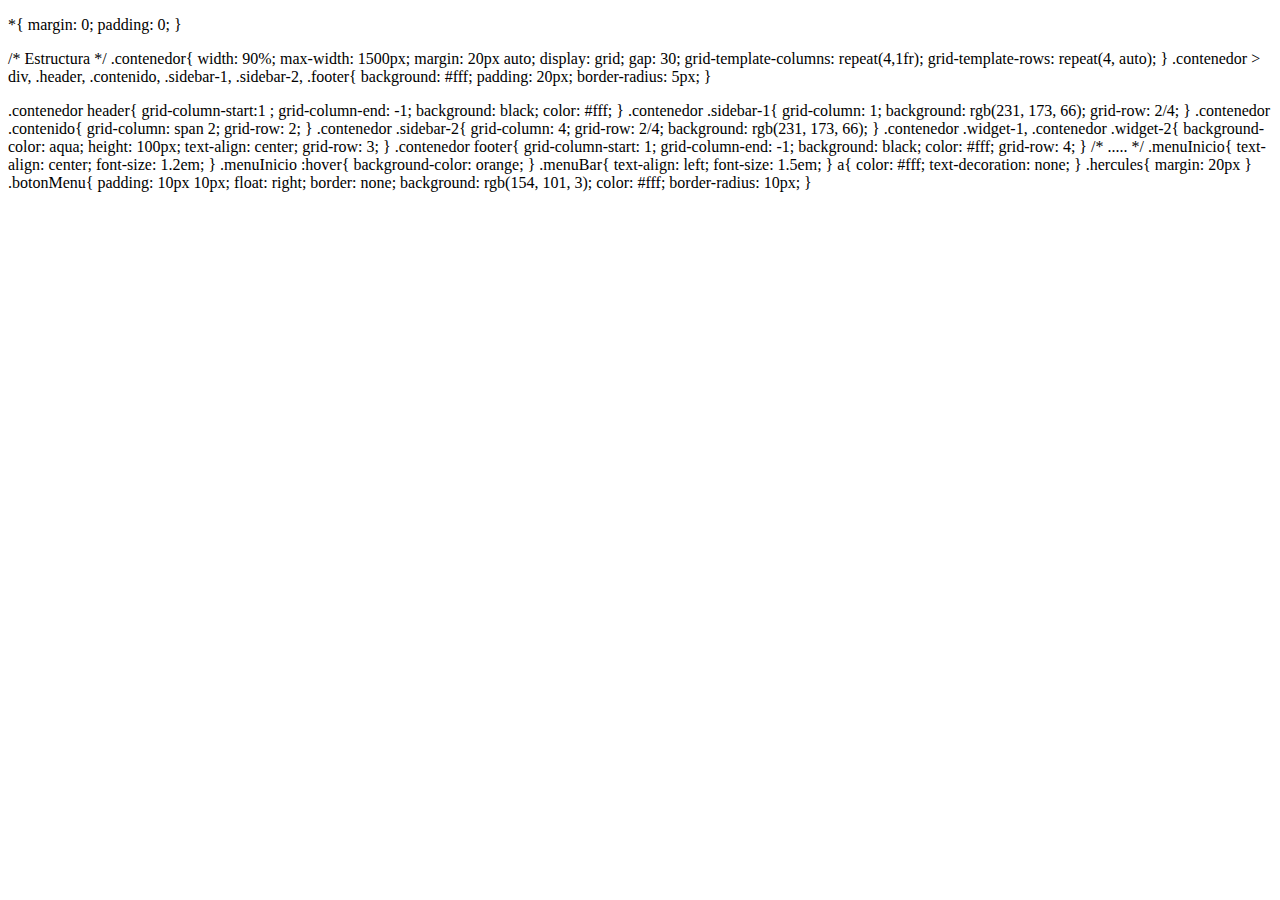
==== ayuda.html @ 5faeecf7 "Add files via upload" ====
<!DOCTYPE html>
<html lang="en">

<head>
  <meta charset="UTF-8">
  <meta http-equiv="X-UA-Compatible" content="IE=edge">
  <meta name="viewport" content="width=device-width, initial-scale=1.0">
  <title>Document</title>
</head>

<body>
  <p>
    *{
    margin: 0;
    padding: 0;
    }
  <p>
    /* Estructura */
    .contenedor{
    width: 90%;
    max-width: 1500px;
    margin: 20px auto;
    display: grid;
    gap: 30;
    grid-template-columns: repeat(4,1fr);
    grid-template-rows: repeat(4, auto);

    }
    .contenedor > div,
    .header,
    .contenido,
    .sidebar-1,
    .sidebar-2,
    .footer{
    background: #fff;
    padding: 20px;
    border-radius: 5px;
    }
  </p>

  .contenedor header{
  grid-column-start:1 ;
  grid-column-end: -1;
  background: black;
  color: #fff;


  }

  .contenedor .sidebar-1{
  grid-column: 1;
  background: rgb(231, 173, 66);
  grid-row: 2/4;
  }

  .contenedor .contenido{
  grid-column: span 2;
  grid-row: 2;
  }

  .contenedor .sidebar-2{
  grid-column: 4;
  grid-row: 2/4;
  background: rgb(231, 173, 66);
  }

  .contenedor .widget-1,
  .contenedor .widget-2{
  background-color: aqua;
  height: 100px;
  text-align: center;
  grid-row: 3;
  }

  .contenedor footer{
  grid-column-start: 1;
  grid-column-end: -1;
  background: black;
  color: #fff;
  grid-row: 4;
  }

  /* ..... */
  .menuInicio{
  text-align: center;
  font-size: 1.2em;

  }
  .menuInicio :hover{
  background-color: orange;
  }

  .menuBar{
  text-align: left;
  font-size: 1.5em;
  }
  a{
  color: #fff;
  text-decoration: none;
  }

  .hercules{
  margin: 20px
  }

  .botonMenu{
  padding: 10px 10px;
  float: right;
  border: none;
  background: rgb(154, 101, 3);
  color: #fff;
  border-radius: 10px;

  }
  </p>
</body>

</html>
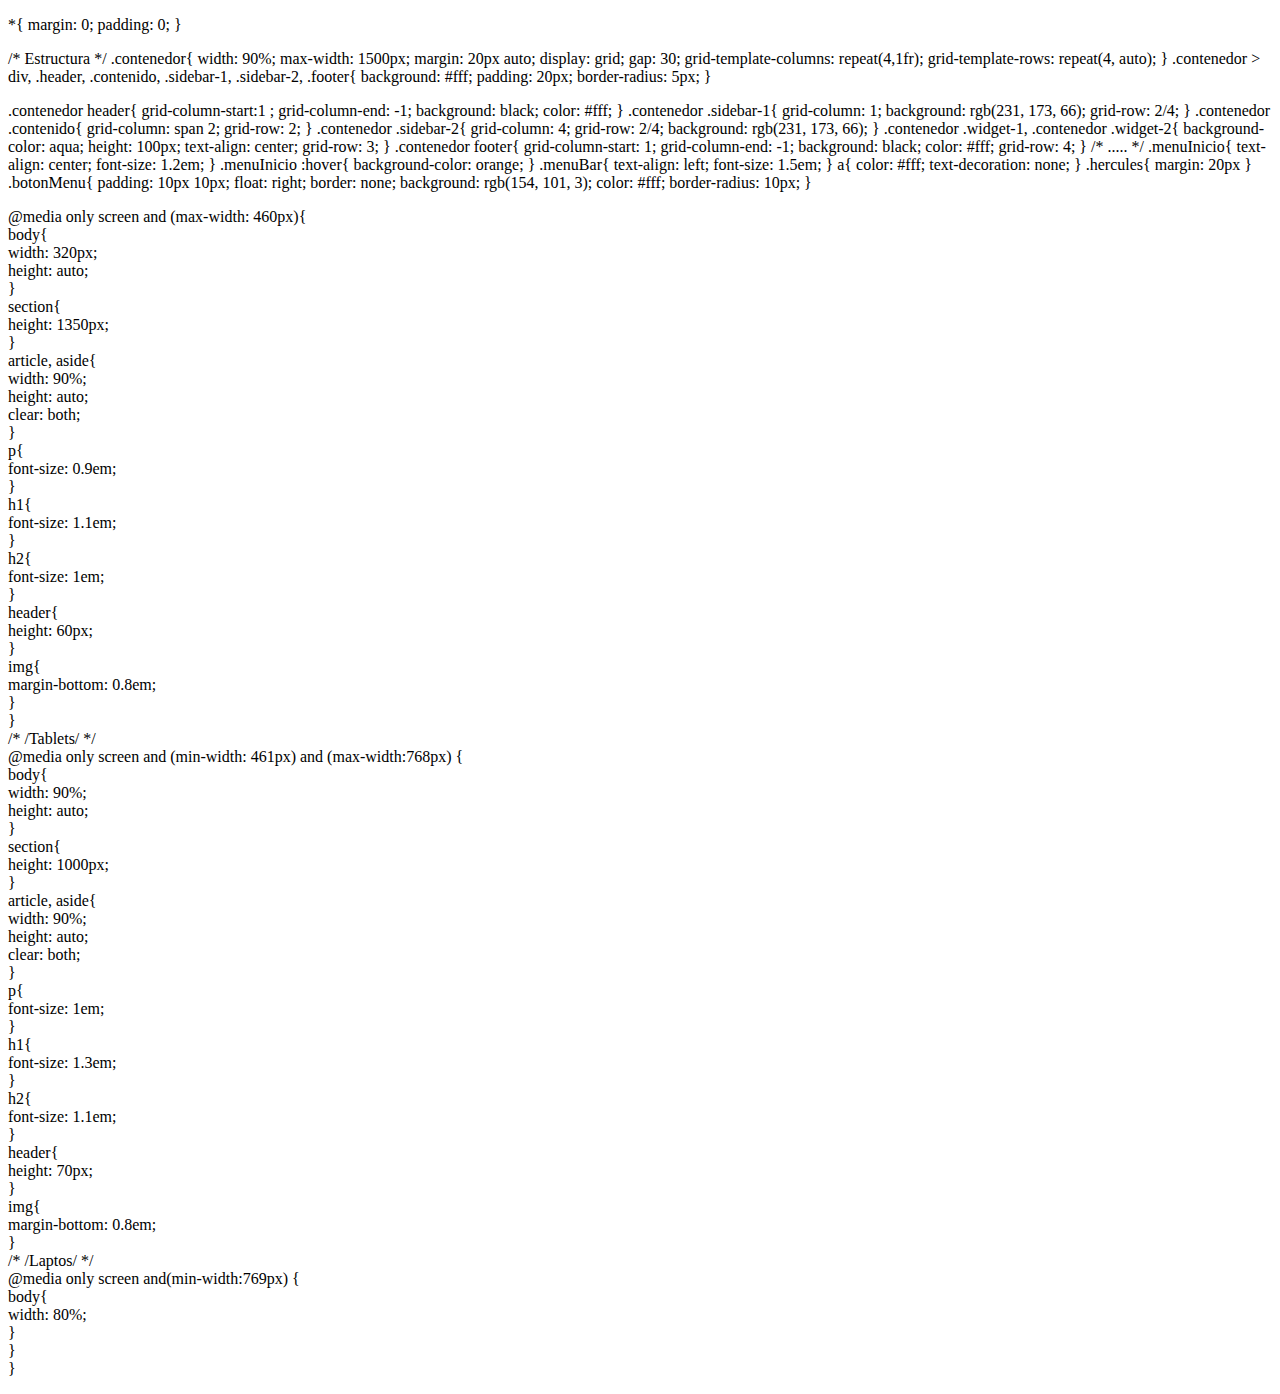
==== commit 47c57efd: "update" ====
--- a/ayuda.html
+++ b/ayuda.html
@@ -113,6 +113,139 @@
 
   }
   </p>
+  <p>
+    @media only screen and (max-width: 460px){
+    <br>
+    body{
+    <br>
+    width: 320px;
+    <br>
+    height: auto;
+    <br>
+    }
+    <br>
+    section{
+    <br>
+    height: 1350px;
+    <br>
+    }
+    <br>
+    article, aside{
+    <br>
+    width: 90%;
+    <br>
+    height: auto;
+    <br>
+    clear: both;
+    <br>
+    }
+    <br>
+    p{
+    <br>
+    font-size: 0.9em;
+    <br>
+    }
+    <br>
+    h1{
+    <br>
+    font-size: 1.1em;
+    <br>
+    }
+    <br>
+    h2{
+    <br>
+    font-size: 1em;
+    <br>
+    }
+    <br>
+    header{
+    <br>
+    height: 60px;
+    <br>
+    }
+    <br>
+    img{
+    <br>
+    margin-bottom: 0.8em;
+    <br>
+    }
+    <br>
+    }
+    <br>
+
+    /* /Tablets/ */
+    <br>
+    @media only screen and (min-width: 461px) and (max-width:768px) {
+    <br>
+    body{
+    <br>
+    width: 90%;
+    <br>
+    height: auto;
+    <br>
+    }
+    <br>
+    section{
+    <br>
+    height: 1000px;
+    <br>
+    }
+    <br>
+    article, aside{
+    <br>
+    width: 90%;
+    <br>
+    height: auto;
+    <br>
+    clear: both;
+    <br>
+    }
+    <br>
+    p{
+    <br>
+    font-size: 1em;
+    <br>
+    }
+    <br>
+    h1{
+    <br>
+    font-size: 1.3em;
+    <br>
+    }
+    <br>
+    h2{
+    <br>
+    font-size: 1.1em;
+    <br>
+    }
+    <br>
+    header{
+    <br>
+    height: 70px;
+    <br>
+    }
+    <br>
+    img{
+    <br>
+    margin-bottom: 0.8em;
+    <br>
+    }
+    <br>
+    /* /Laptos/ */
+    <br>
+    @media only screen and(min-width:769px) {
+    <br>
+    body{
+    <br>
+    width: 80%;
+    <br>
+    }
+    <br>
+    }
+    <br>
+    }
+    <br>
+  </p>
 </body>
 
-</html>+</html>
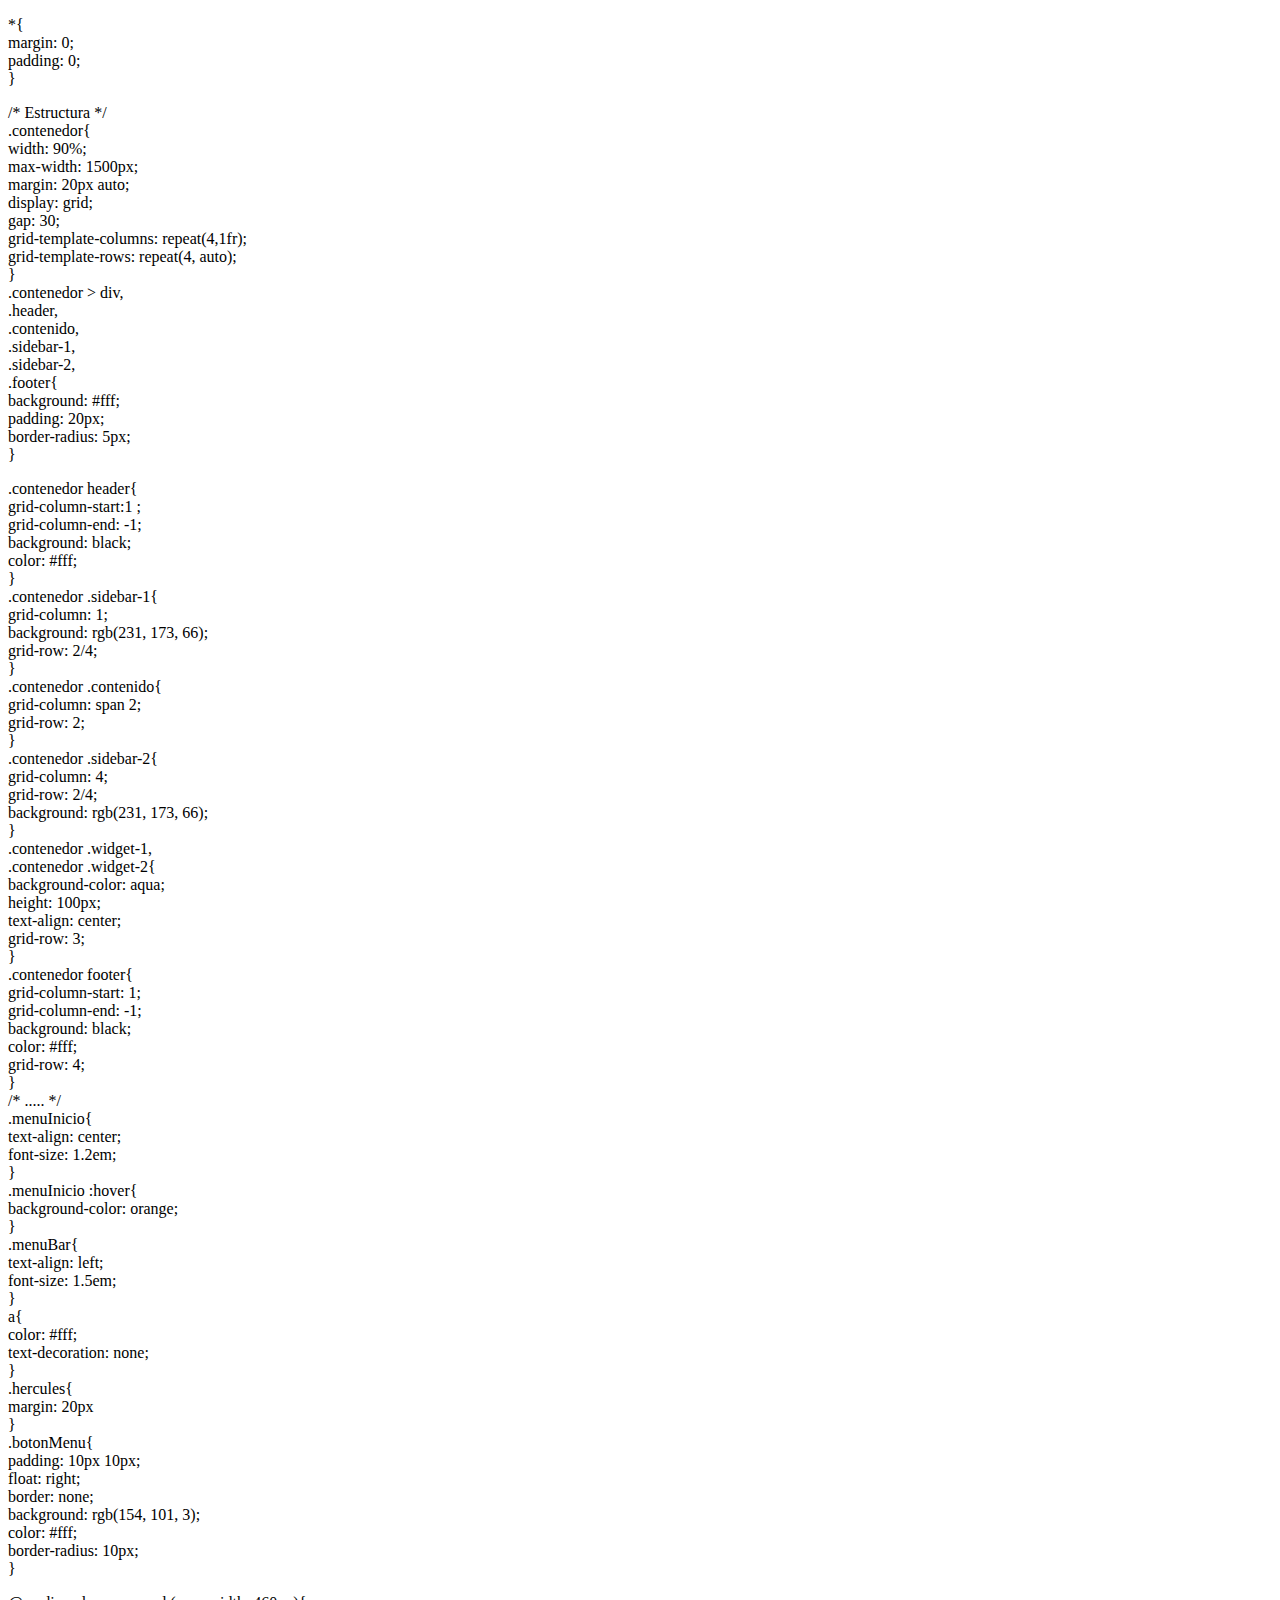
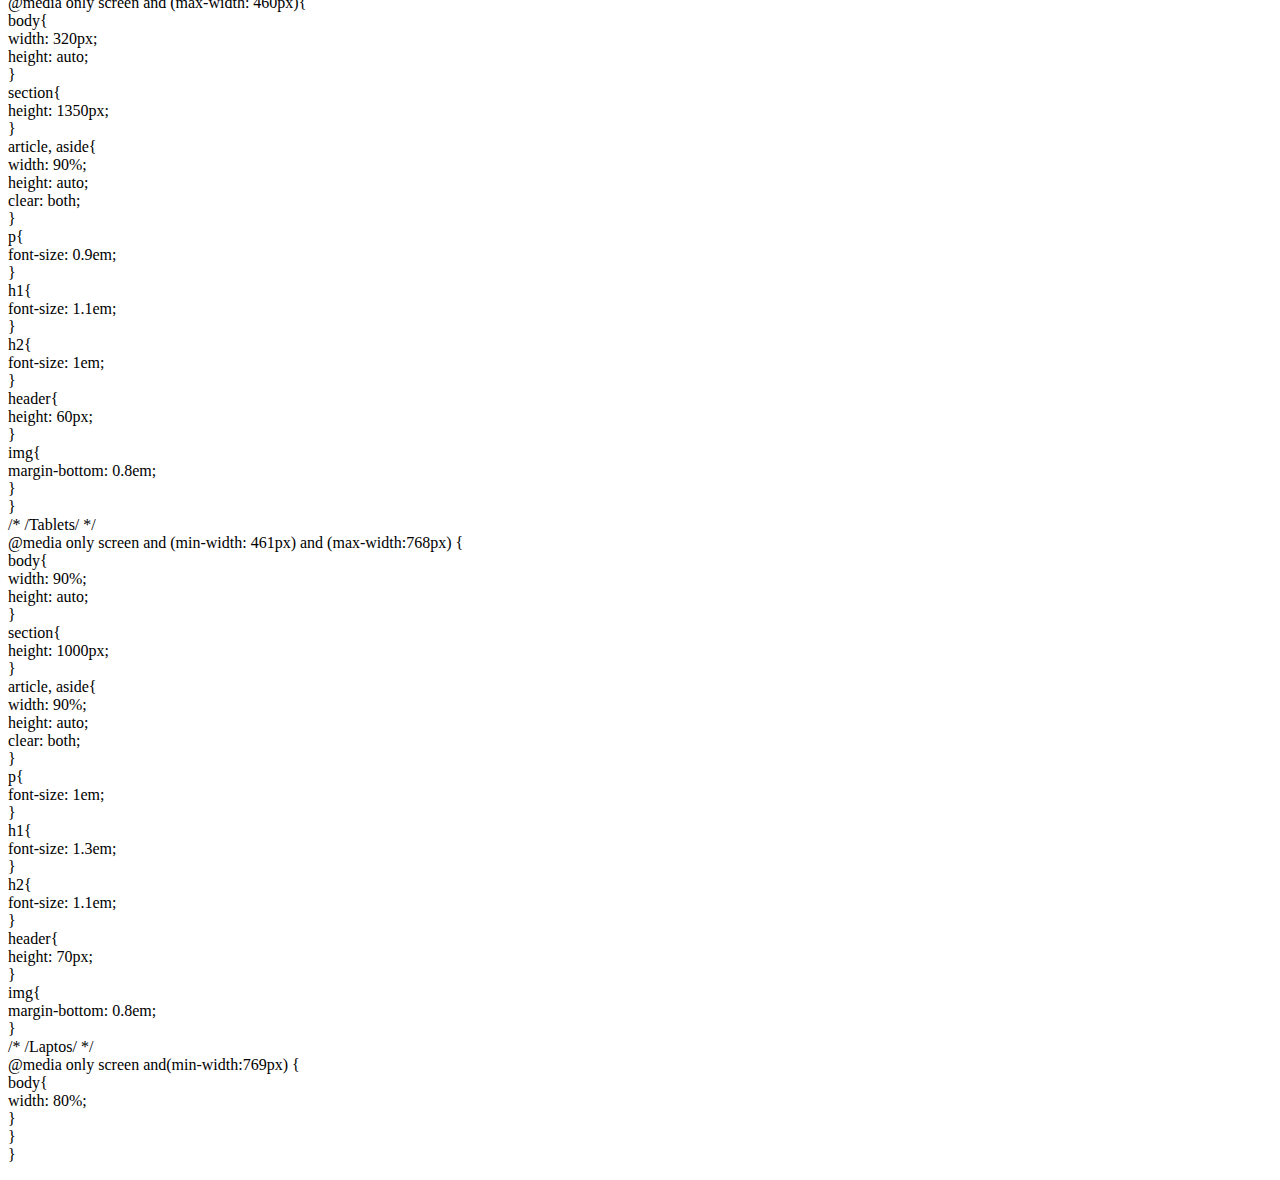
==== commit eeb24812: "aupdate 1" ====
--- a/ayuda.html
+++ b/ayuda.html
@@ -9,109 +9,187 @@
 </head>
 
 <body>
+  
   <p>
     *{
+    <br>
     margin: 0;
+    <br>
+
     padding: 0;
-    }
+    <br>
+    }
+
   <p>
     /* Estructura */
+    <br>
     .contenedor{
+    <br>
     width: 90%;
+    <br>
     max-width: 1500px;
+    <br>
     margin: 20px auto;
+    <br>
     display: grid;
+    <br>
     gap: 30;
+    <br>
     grid-template-columns: repeat(4,1fr);
+    <br>
     grid-template-rows: repeat(4, auto);
-
-    }
+    <br>
+
+    }
+    <br>
     .contenedor > div,
+    <br>
     .header,
+    <br>
     .contenido,
+    <br>
     .sidebar-1,
+    <br>
     .sidebar-2,
+    <br>
     .footer{
+    <br>
     background: #fff;
+    <br>
     padding: 20px;
+    <br>
     border-radius: 5px;
-    }
+    <br>
+    }
+    <br>
   </p>
 
   .contenedor header{
+  <br>
   grid-column-start:1 ;
+  <br>
   grid-column-end: -1;
+  <br>
   background: black;
+  <br>
   color: #fff;
-
-
-  }
-
+  <br>
+
+  }
+  <br>
   .contenedor .sidebar-1{
+  <br>
   grid-column: 1;
+  <br>
   background: rgb(231, 173, 66);
+  <br>
   grid-row: 2/4;
-  }
+  <br>
+  }
+  <br>
 
   .contenedor .contenido{
+  <br>
   grid-column: span 2;
+  <br>
   grid-row: 2;
-  }
-
+  <br>
+  }
+  <br>
   .contenedor .sidebar-2{
+  <br>
   grid-column: 4;
+  <br>
   grid-row: 2/4;
+  <br>
   background: rgb(231, 173, 66);
-  }
-
+  <br>
+  }
+  <br>
   .contenedor .widget-1,
+  <br>
   .contenedor .widget-2{
+  <br>
   background-color: aqua;
+  <br>
   height: 100px;
+  <br>
   text-align: center;
+  <br>
   grid-row: 3;
-  }
-
+  <br>
+  }
+
+  <br>
   .contenedor footer{
+  <br>
   grid-column-start: 1;
+  <br>
   grid-column-end: -1;
+  <br>
   background: black;
+  <br>
   color: #fff;
+  <br>
   grid-row: 4;
-  }
-
+  <br>
+  }
+  <br>
   /* ..... */
+  <br>
   .menuInicio{
+  <br>
   text-align: center;
+  <br>
   font-size: 1.2em;
-
-  }
+  <br>
+  }
+  <br>
   .menuInicio :hover{
+  <br>
   background-color: orange;
-  }
-
+  <br>
+  }
+  <br>
   .menuBar{
+  <br>
   text-align: left;
+  <br>
   font-size: 1.5em;
-  }
+  <br>
+  }
+  <br>
   a{
+    <br>
   color: #fff;
+  <br>
   text-decoration: none;
-  }
-
+  <br>
+  }
+<br>
   .hercules{
+    <br>
   margin: 20px
-  }
-
+  <br>
+  }
+<br>
   .botonMenu{
+    <br>
   padding: 10px 10px;
+  <br>
   float: right;
+  <br>
   border: none;
+  <br>
   background: rgb(154, 101, 3);
+  <br>
   color: #fff;
+  <br>
   border-radius: 10px;
-
-  }
+  <br>
+
+  }
+  <br>
   </p>
   <p>
     @media only screen and (max-width: 460px){
